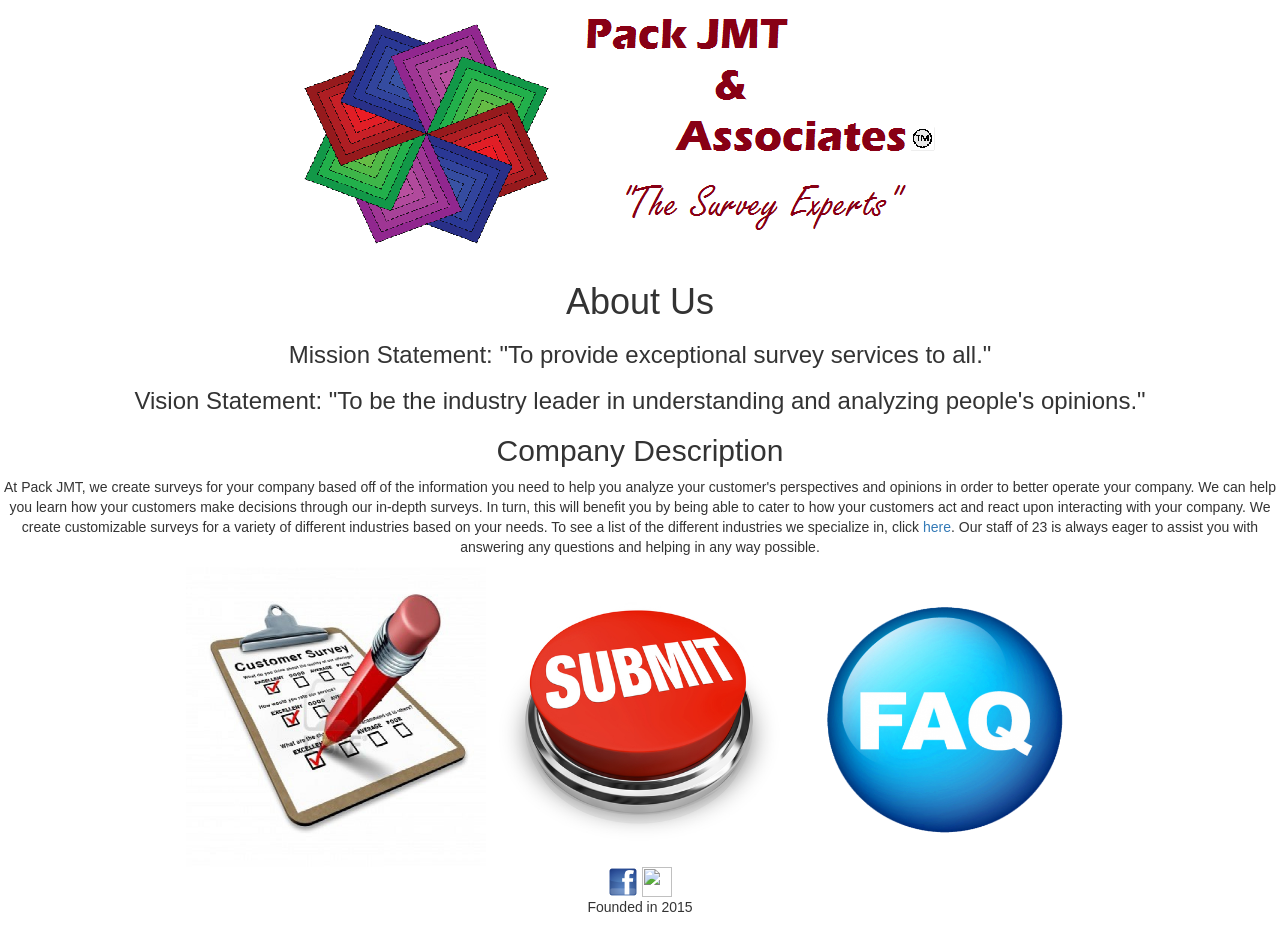
==== index.html @ 9381cfca "added images at the bottom and css for them" ====
<!DOCTYPE html>
<html>
<head>
<!-- Latest compiled and minified CSS -->
<link rel="stylesheet" href="https://maxcdn.bootstrapcdn.com/bootstrap/3.3.7/css/bootstrap.min.css" integrity="sha384-BVYiiSIFeK1dGmJRAkycuHAHRg32OmUcww7on3RYdg4Va+PmSTsz/K68vbdEjh4u" crossorigin="anonymous">

<!-- Optional theme -->
<link rel="stylesheet" href="https://maxcdn.bootstrapcdn.com/bootstrap/3.3.7/css/bootstrap-theme.min.css" integrity="sha384-rHyoN1iRsVXV4nD0JutlnGaslCJuC7uwjduW9SVrLvRYooPp2bWYgmgJQIXwl/Sp" crossorigin="anonymous">

<link rel="stylesheet" type="text/css" href="indexstyles.css">
<title>Home</title>
</head>
<body id="indexbody">
<div id="logodiv">
<img src="images/PackJMTLogo.jpg">
</div>
	<h1>About Us</h1>
	<h3>
		Mission Statement: "To provide exceptional survey services to all."
	</h3>
	<h3>
		Vision Statement: "To be the industry leader in understanding and analyzing people's opinions."
	</h3>
	<h2>Company Description</h2>
	<p>
		At Pack JMT, we create surveys for your company based off of the information you need to help you analyze your customer's perspectives and opinions in order to better operate your company.  We can help you learn how your customers make decisions through our in-depth surveys.  In turn, this will benefit you by being able to cater to how your customers act and react upon interacting with your company.  We create customizable surveys for a variety of different industries based on your needs.  To see a list of the different industries we specialize in, click <a href="url">here</a>.  Our staff of 23 is always eager to assist you with answering any questions and helping in any way possible.
	</p>
	<img src="images/survey.jpg", class="indeximage">
	<img src="images/submit.jpg", class="indeximage">
	<img src="images/faq.png", class="indeximage" >
	
	<!-- Latest compiled and minified JavaScript -->
<script src="https://maxcdn.bootstrapcdn.com/bootstrap/3.3.7/js/bootstrap.min.js" integrity="sha384-Tc5IQib027qvyjSMfHjOMaLkfuWVxZxUPnCJA7l2mCWNIpG9mGCD8wGNIcPD7Txa" crossorigin="anonymous"></script>
</body>
<footer>
	<img src="images/facebook.jpg", class="socialmedia">
	<img src="images/twitter.jpg", class="socialmedia">
	<p>
		Founded in 2015
	</p>
</footer>
</html>
---- indexstyles.css ----
#logodiv {
	text-align: center;
}
#indexbody {
	text-align: center;
}
.socialmedia{
width: 30px;
height: 30px;
}

.indeximage{
	width: 300px;
	height: 300px;
}
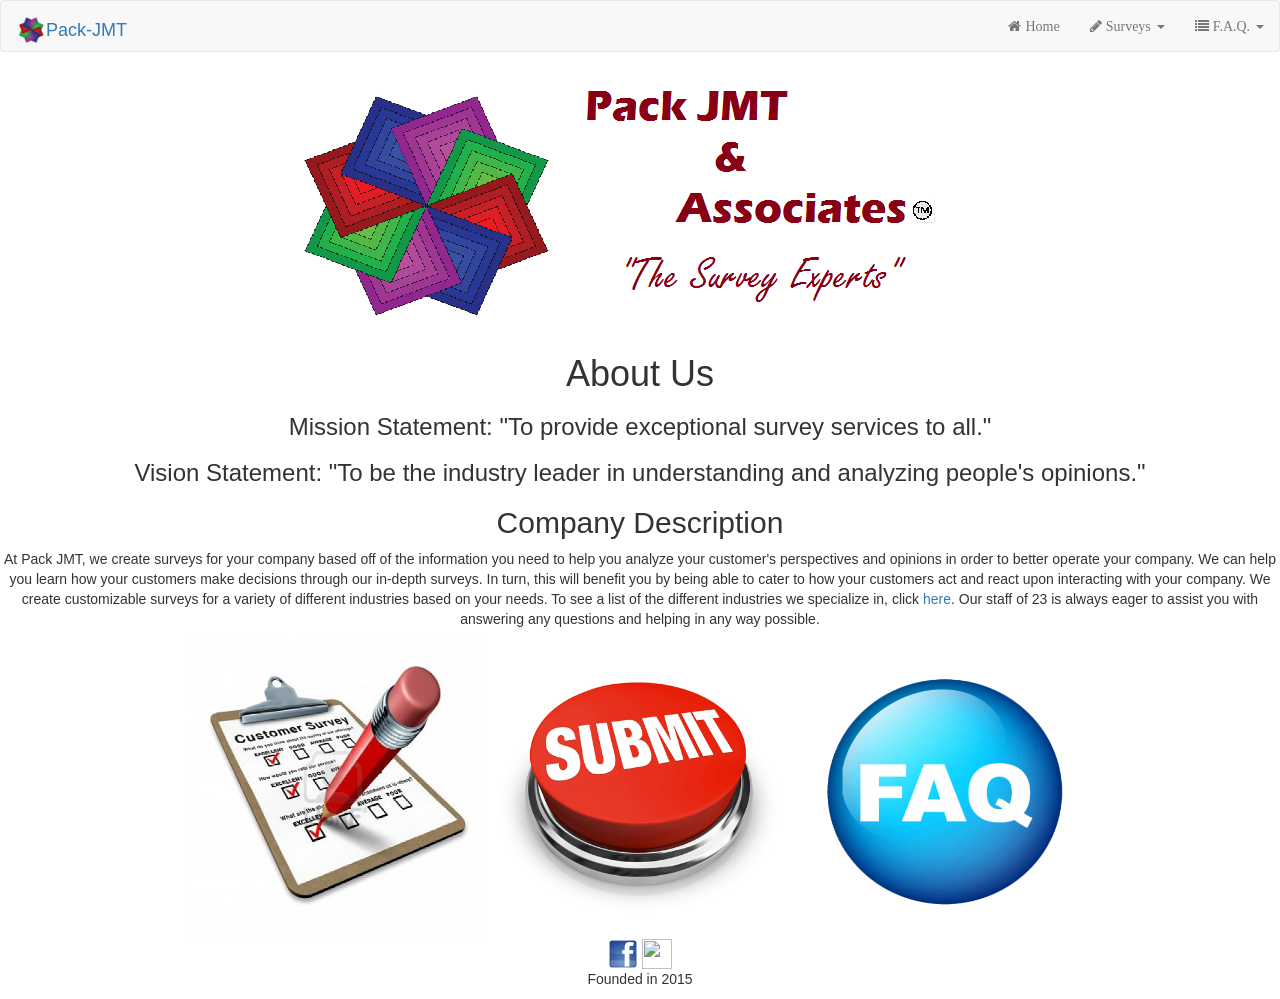
==== commit 010d6fb6: "Added links to all the pages and fixed some errors on the Industries portion of the site" ====
--- a/index.html
+++ b/index.html
@@ -1,42 +1,73 @@
 <!DOCTYPE html>
 <html>
 <head>
-<!-- Latest compiled and minified CSS -->
-<link rel="stylesheet" href="https://maxcdn.bootstrapcdn.com/bootstrap/3.3.7/css/bootstrap.min.css" integrity="sha384-BVYiiSIFeK1dGmJRAkycuHAHRg32OmUcww7on3RYdg4Va+PmSTsz/K68vbdEjh4u" crossorigin="anonymous">
+    <!-- Latest compiled and minified CSS -->
+    <link rel="stylesheet" href="https://maxcdn.bootstrapcdn.com/bootstrap/3.3.7/css/bootstrap.min.css" integrity="sha384-BVYiiSIFeK1dGmJRAkycuHAHRg32OmUcww7on3RYdg4Va+PmSTsz/K68vbdEjh4u" crossorigin="anonymous">
 
-<!-- Optional theme -->
-<link rel="stylesheet" href="https://maxcdn.bootstrapcdn.com/bootstrap/3.3.7/css/bootstrap-theme.min.css" integrity="sha384-rHyoN1iRsVXV4nD0JutlnGaslCJuC7uwjduW9SVrLvRYooPp2bWYgmgJQIXwl/Sp" crossorigin="anonymous">
+    <!-- Optional theme -->
+    <link rel="stylesheet" href="https://maxcdn.bootstrapcdn.com/bootstrap/3.3.7/css/bootstrap-theme.min.css" integrity="sha384-rHyoN1iRsVXV4nD0JutlnGaslCJuC7uwjduW9SVrLvRYooPp2bWYgmgJQIXwl/Sp" crossorigin="anonymous">
 
-<link rel="stylesheet" type="text/css" href="indexstyles.css">
-<title>Home</title>
+    <link rel="stylesheet" type="text/css" href="indexstyles.css">
+    <link rel="stylesheet" type="text/css" href="./pages/sample surveys/styles/style.css">
+    <title>Home</title>
 </head>
 <body id="indexbody">
+<nav class="navbar navbar-default">
+    <div class="container-fluid">
+
+        <div class="">
+            <div class="navbar-brand"><a class="" href="index.html"><img class="brand-logo clear" src="images/Pack JMT Logo.png" />Pack-JMT</a></div>
+            <ul class="nav navbar-nav navbar-right margin_right">
+                <li><a href="index.html" role="button"><i class="fa fa-home" aria-hidden="true">&nbsp;Home</i></a></li>
+
+                <li class="dropdown">
+                    <a href="#" class="dropdown-toggle" data-toggle="dropdown" role="button" aria-haspopup="true" aria-expanded="false"><i class="fa fa-pencil" aria-hidden="true">&nbsp;Surveys</i> <span class="caret"></span></a>
+                    <ul class="dropdown-menu nav nav-bar ">
+                        <li><a href="./pages/CustomerInformation/CustomerInformation.html"><i class="fa fa-pencil" aria-hidden="true">&nbspRequest a Survey</i></a></li>
+                        <li><a href="./pages/sample surveys/survey.html"><i class="fa fa-question" aria-hidden="true">&nbspSample Surveys</i></a></a></li>
+                    </ul>
+                </li>
+                <li class="dropdown">
+                    <a href="./pages/Faq/FAQ.html" class="dropdown-toggle" data-toggle="dropdown" role="button" aria-haspopup="true" aria-expanded="false"><i class="fa fa-list" aria-hidden="true">&nbsp;F.A.Q.</i> <span class="caret"></span></a>
+                    <ul class="dropdown-menu nav nav-bar ">
+                        <li><a href="./pages/Faq/FAQ.html"><i class="fa fa-list" aria-hidden="true">&nbsp;F.A.Q.</i> </a></a></li>
+                        <li><a href="./pages/Who we are/Whoweare.html"><i class="fa fa-question" aria-hidden="true">&nbsp;Who we are</i> </a></a></li>
+                        <li><a href="./pages/Industries/Industries.html"><i class="fa fa-building" aria-hidden="true">&nbsp;Industries We Serve</i> </a></li>
+                        <li role="separator" class="divider"></li>
+                        <li><a href="./pages/Testimonials/testimonialiii.html"><i class="fa fa-comment" aria-hidden="true">&nbsp;Testimonials</i> </a></li>
+                    </ul>
+                </li>
+            </ul>
+        </div>
+    </div>
+</nav>
 <div id="logodiv">
-<img src="images/PackJMTLogo.jpg">
+    <img src="images/PackJMTLogo.jpg">
 </div>
-	<h1>About Us</h1>
-	<h3>
-		Mission Statement: "To provide exceptional survey services to all."
-	</h3>
-	<h3>
-		Vision Statement: "To be the industry leader in understanding and analyzing people's opinions."
-	</h3>
-	<h2>Company Description</h2>
-	<p>
-		At Pack JMT, we create surveys for your company based off of the information you need to help you analyze your customer's perspectives and opinions in order to better operate your company.  We can help you learn how your customers make decisions through our in-depth surveys.  In turn, this will benefit you by being able to cater to how your customers act and react upon interacting with your company.  We create customizable surveys for a variety of different industries based on your needs.  To see a list of the different industries we specialize in, click <a href="url">here</a>.  Our staff of 23 is always eager to assist you with answering any questions and helping in any way possible.
-	</p>
-	<img src="images/survey.jpg", class="indeximage">
-	<img src="images/submit.jpg", class="indeximage">
-	<img src="images/faq.png", class="indeximage" >
-	
-	<!-- Latest compiled and minified JavaScript -->
+<h1>About Us</h1>
+<h3>
+    Mission Statement: "To provide exceptional survey services to all."
+</h3>
+<h3>
+    Vision Statement: "To be the industry leader in understanding and analyzing people's opinions."
+</h3>
+<h2>Company Description</h2>
+<p>
+    At Pack JMT, we create surveys for your company based off of the information you need to help you analyze your customer's perspectives and opinions in order to better operate your company.  We can help you learn how your customers make decisions through our in-depth surveys.  In turn, this will benefit you by being able to cater to how your customers act and react upon interacting with your company.  We create customizable surveys for a variety of different industries based on your needs.  To see a list of the different industries we specialize in, click <a href="#">here</a>.  Our staff of 23 is always eager to assist you with answering any questions and helping in any way possible.
+</p>
+<img src="images/survey.jpg" class="indeximage">
+<img src="images/submit.jpg" class="indeximage">
+<img src="images/faq.png" class="indeximage" >
+<footer>
+    <img src="images/facebook.jpg" class="socialmedia">
+    <img src="images/twitter.jpg" class="socialmedia">
+    <p>
+        Founded in 2015
+    </p>
+</footer>
+<!-- Latest compiled and minified JavaScript -->
+<script src="https://cdnjs.cloudflare.com/ajax/libs/jquery/2.2.4/jquery.min.js"></script>
 <script src="https://maxcdn.bootstrapcdn.com/bootstrap/3.3.7/js/bootstrap.min.js" integrity="sha384-Tc5IQib027qvyjSMfHjOMaLkfuWVxZxUPnCJA7l2mCWNIpG9mGCD8wGNIcPD7Txa" crossorigin="anonymous"></script>
 </body>
-<footer>
-	<img src="images/facebook.jpg", class="socialmedia">
-	<img src="images/twitter.jpg", class="socialmedia">
-	<p>
-		Founded in 2015
-	</p>
-</footer>
+
 </html>
--- a/pages/sample surveys/styles/style.css
+++ b/pages/sample surveys/styles/style.css
@@ -0,0 +1,11 @@
+@import "https://maxcdn.bootstrapcdn.com/font-awesome/4.6.3/css/font-awesome.min.css";
+.text-bold{
+    font-weight: bold;
+}
+.spacer::after{
+    content: "\00a0";
+}
+.brand-logo{
+    height:30px;
+    width:30px;
+}
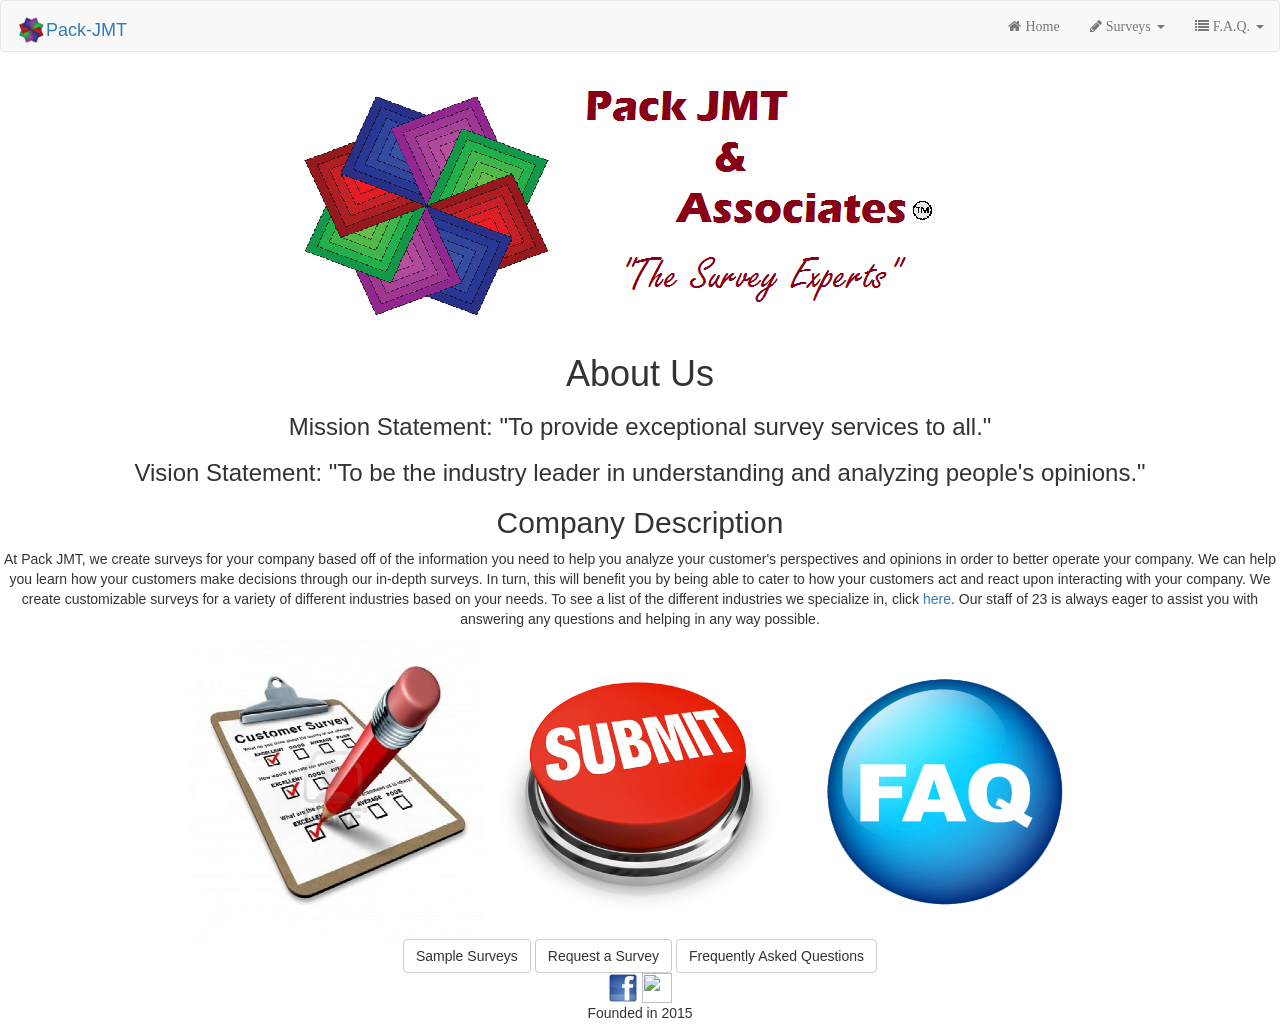
==== commit c5a0341d: "Added buttons beneath images to link to pages" ====
--- a/index.html
+++ b/index.html
@@ -57,7 +57,10 @@
 </p>
 <img src="images/survey.jpg" class="indeximage">
 <img src="images/submit.jpg" class="indeximage">
-<img src="images/faq.png" class="indeximage" >
+<img src="images/faq.png" class="indeximage"><br>
+<a class="btn btn-default" id="ssbutton" href="./pages/sample surveys/survey.html" role="button">Sample Surveys</a>
+<a class="btn btn-default" id="rsbutton" href="./pages/CustomerInformation/CustomerInformation.html" role="button">Request a Survey</a>
+<a class="btn btn-default" id="faqbutton" href="./pages/Faq/FAQ.html" role="button">Frequently Asked Questions</a>
 <footer>
     <img src="images/facebook.jpg" class="socialmedia">
     <img src="images/twitter.jpg" class="socialmedia">
--- a/indexstyles.css
+++ b/indexstyles.css
@@ -12,4 +12,16 @@
 .indeximage{
 	width: 300px;
 	height: 300px;
+}
+
+#ssbutton{
+margin-left: auto	
+}
+
+#rsbutton{
+margin-bottom: auto
+}
+
+#faqbutton{
+margin-right: auto
 }
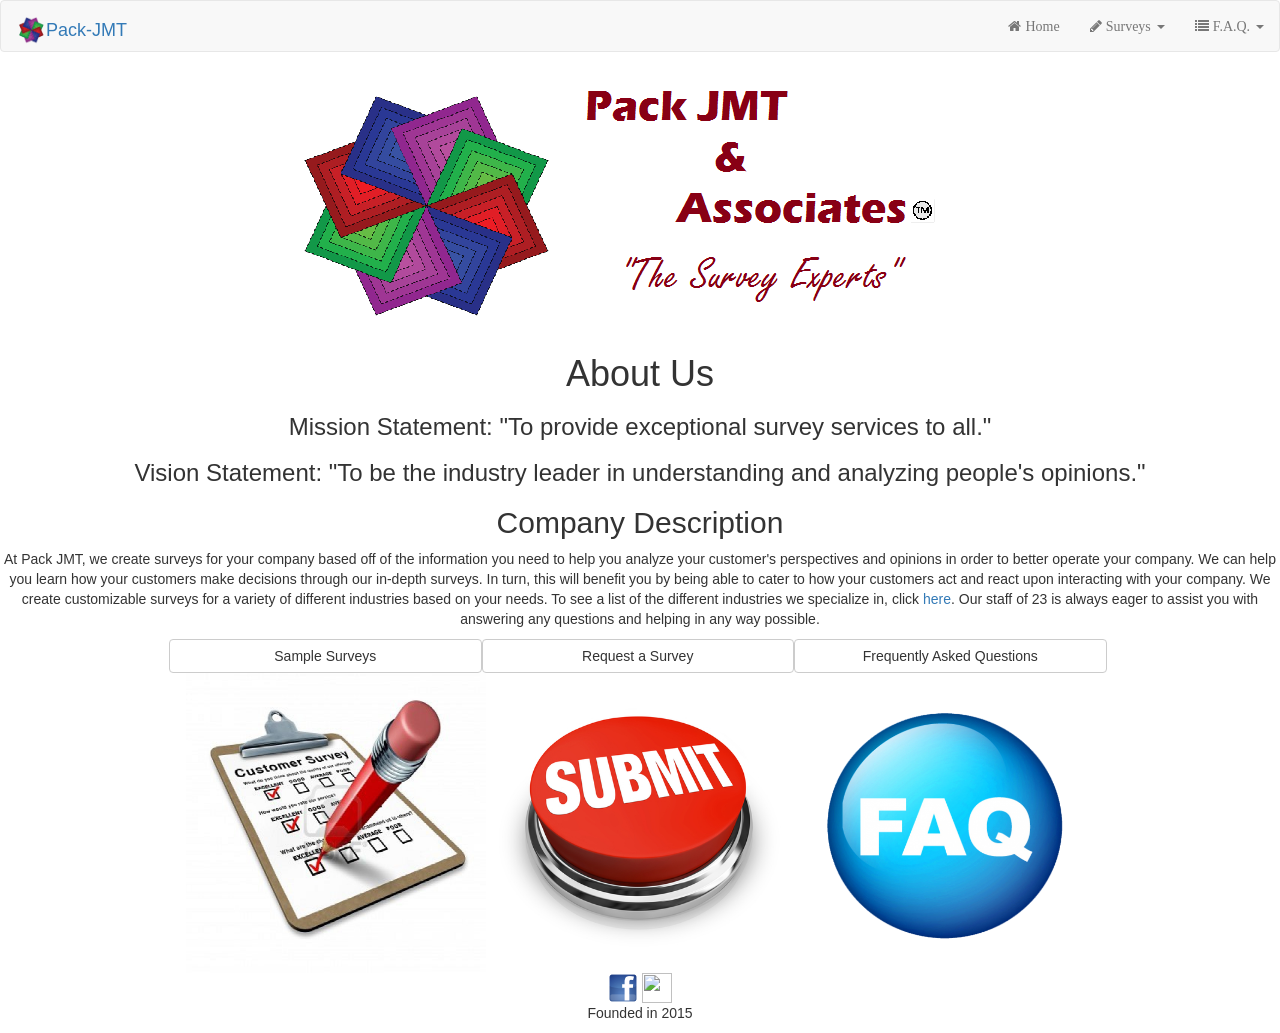
==== commit e67f7596: "updated index page" ====
--- a/index.html
+++ b/index.html
@@ -55,12 +55,18 @@
 <p>
     At Pack JMT, we create surveys for your company based off of the information you need to help you analyze your customer's perspectives and opinions in order to better operate your company.  We can help you learn how your customers make decisions through our in-depth surveys.  In turn, this will benefit you by being able to cater to how your customers act and react upon interacting with your company.  We create customizable surveys for a variety of different industries based on your needs.  To see a list of the different industries we specialize in, click <a href="#">here</a>.  Our staff of 23 is always eager to assist you with answering any questions and helping in any way possible.
 </p>
-<img src="images/survey.jpg" class="indeximage">
-<img src="images/submit.jpg" class="indeximage">
-<img src="images/faq.png" class="indeximage"><br>
-<a class="btn btn-default" id="ssbutton" href="./pages/sample surveys/survey.html" role="button">Sample Surveys</a>
-<a class="btn btn-default" id="rsbutton" href="./pages/CustomerInformation/CustomerInformation.html" role="button">Request a Survey</a>
-<a class="btn btn-default" id="faqbutton" href="./pages/Faq/FAQ.html" role="button">Frequently Asked Questions</a>
+
+
+    <div class="col-sm-12 text-center" id="sub-button">
+        <a class="btn btn-default col-sm-3" id="ssbutton" href="./pages/sample surveys/survey.html" role="button">Sample Surveys</a>
+        <a class="btn btn-default col-sm-3" id="rsbutton" href="./pages/CustomerInformation/CustomerInformation.html" role="button">Request a Survey</a>
+        <a class="btn btn-default col-sm-3" id="faqbutton" href="./pages/Faq/FAQ.html" role="button">Frequently Asked Questions</a>
+    </div>
+<div class="col-sm-12" >
+    <img src="images/survey.jpg" class="indeximage">
+    <img src="images/submit.jpg" class="indeximage">
+    <img src="images/faq.png" class="indeximage"><br>
+</div>
 <footer>
     <img src="images/facebook.jpg" class="socialmedia">
     <img src="images/twitter.jpg" class="socialmedia">
--- a/indexstyles.css
+++ b/indexstyles.css
@@ -14,14 +14,6 @@
 	height: 300px;
 }
 
-#ssbutton{
-margin-left: auto	
-}
-
-#rsbutton{
-margin-bottom: auto
-}
-
-#faqbutton{
-margin-right: auto
+#sub-button{
+    margin-left: 11em;
 }
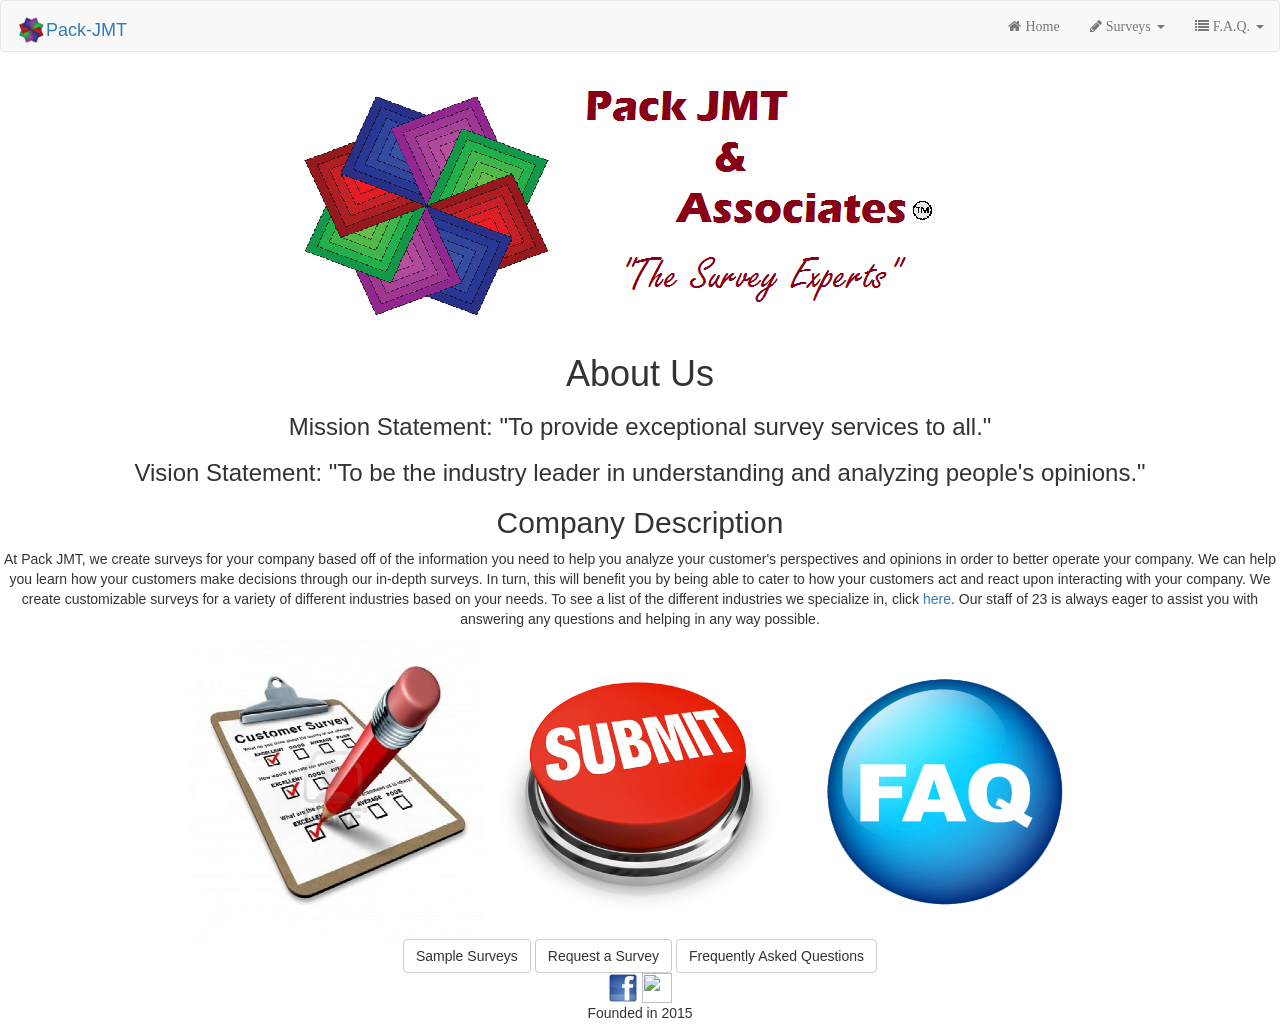
==== commit 269f9ab1: "Merge branch 'master' of https://github.com/leo81202/pack-jmt" ====
--- a/index.html
+++ b/index.html
@@ -55,18 +55,12 @@
 <p>
     At Pack JMT, we create surveys for your company based off of the information you need to help you analyze your customer's perspectives and opinions in order to better operate your company.  We can help you learn how your customers make decisions through our in-depth surveys.  In turn, this will benefit you by being able to cater to how your customers act and react upon interacting with your company.  We create customizable surveys for a variety of different industries based on your needs.  To see a list of the different industries we specialize in, click <a href="#">here</a>.  Our staff of 23 is always eager to assist you with answering any questions and helping in any way possible.
 </p>
-
-
-    <div class="col-sm-12 text-center" id="sub-button">
-        <a class="btn btn-default col-sm-3" id="ssbutton" href="./pages/sample surveys/survey.html" role="button">Sample Surveys</a>
-        <a class="btn btn-default col-sm-3" id="rsbutton" href="./pages/CustomerInformation/CustomerInformation.html" role="button">Request a Survey</a>
-        <a class="btn btn-default col-sm-3" id="faqbutton" href="./pages/Faq/FAQ.html" role="button">Frequently Asked Questions</a>
-    </div>
-<div class="col-sm-12" >
-    <img src="images/survey.jpg" class="indeximage">
-    <img src="images/submit.jpg" class="indeximage">
-    <img src="images/faq.png" class="indeximage"><br>
-</div>
+<img src="images/survey.jpg" class="indeximage">
+<img src="images/submit.jpg" class="indeximage">
+<img src="images/faq.png" class="indeximage"><br>
+<a class="btn btn-default" id="ssbutton" href="./pages/sample surveys/survey.html" role="button">Sample Surveys</a>
+<a class="btn btn-default" id="rsbutton" href="./pages/CustomerInformation/CustomerInformation.html" role="button">Request a Survey</a>
+<a class="btn btn-default" id="faqbutton" href="./pages/Faq/FAQ.html" role="button">Frequently Asked Questions</a>
 <footer>
     <img src="images/facebook.jpg" class="socialmedia">
     <img src="images/twitter.jpg" class="socialmedia">
--- a/indexstyles.css
+++ b/indexstyles.css
@@ -14,6 +14,14 @@
 	height: 300px;
 }
 
-#sub-button{
-    margin-left: 11em;
+#ssbutton{
+margin-left: auto	
+}
+
+#rsbutton{
+margin-bottom: auto
+}
+
+#faqbutton{
+margin-right: auto
 }
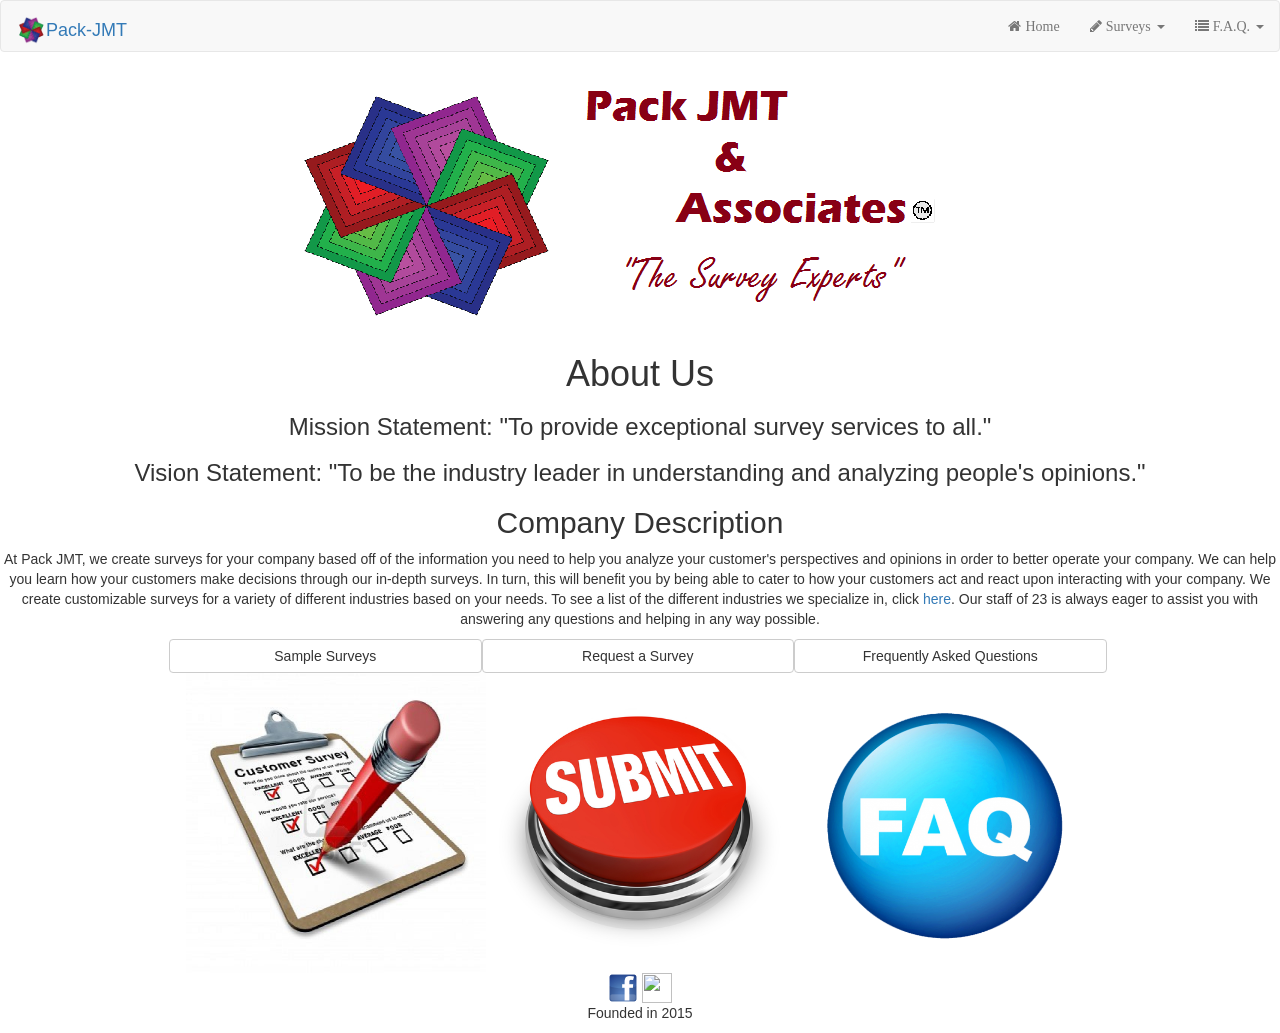
==== commit 5d465978: "updated survey page" ====
--- a/index.html
+++ b/index.html
@@ -10,6 +10,7 @@
     <link rel="stylesheet" type="text/css" href="indexstyles.css">
     <link rel="stylesheet" type="text/css" href="./pages/sample surveys/styles/style.css">
     <title>Home</title>
+
 </head>
 <body id="indexbody">
 <nav class="navbar navbar-default">
@@ -55,12 +56,18 @@
 <p>
     At Pack JMT, we create surveys for your company based off of the information you need to help you analyze your customer's perspectives and opinions in order to better operate your company.  We can help you learn how your customers make decisions through our in-depth surveys.  In turn, this will benefit you by being able to cater to how your customers act and react upon interacting with your company.  We create customizable surveys for a variety of different industries based on your needs.  To see a list of the different industries we specialize in, click <a href="#">here</a>.  Our staff of 23 is always eager to assist you with answering any questions and helping in any way possible.
 </p>
-<img src="images/survey.jpg" class="indeximage">
-<img src="images/submit.jpg" class="indeximage">
-<img src="images/faq.png" class="indeximage"><br>
-<a class="btn btn-default" id="ssbutton" href="./pages/sample surveys/survey.html" role="button">Sample Surveys</a>
-<a class="btn btn-default" id="rsbutton" href="./pages/CustomerInformation/CustomerInformation.html" role="button">Request a Survey</a>
-<a class="btn btn-default" id="faqbutton" href="./pages/Faq/FAQ.html" role="button">Frequently Asked Questions</a>
+
+
+    <div class="col-sm-12 text-center" id="sub-button">
+        <a class="btn btn-default col-sm-3" id="ssbutton" href="./pages/sample surveys/survey.html" role="button">Sample Surveys</a>
+        <a class="btn btn-default col-sm-3" id="rsbutton" href="./pages/CustomerInformation/CustomerInformation.html" role="button">Request a Survey</a>
+        <a class="btn btn-default col-sm-3" id="faqbutton" href="./pages/Faq/FAQ.html" role="button">Frequently Asked Questions</a>
+    </div>
+<div class="col-sm-12" >
+    <img src="images/survey.jpg" class="indeximage">
+    <img src="images/submit.jpg" class="indeximage">
+    <img src="images/faq.png" class="indeximage"><br>
+</div>
 <footer>
     <img src="images/facebook.jpg" class="socialmedia">
     <img src="images/twitter.jpg" class="socialmedia">
--- a/indexstyles.css
+++ b/indexstyles.css
@@ -14,14 +14,7 @@
 	height: 300px;
 }
 
-#ssbutton{
-margin-left: auto	
+#sub-button{
+    margin-left: 11em;
 }
 
-#rsbutton{
-margin-bottom: auto
-}
-
-#faqbutton{
-margin-right: auto
-}
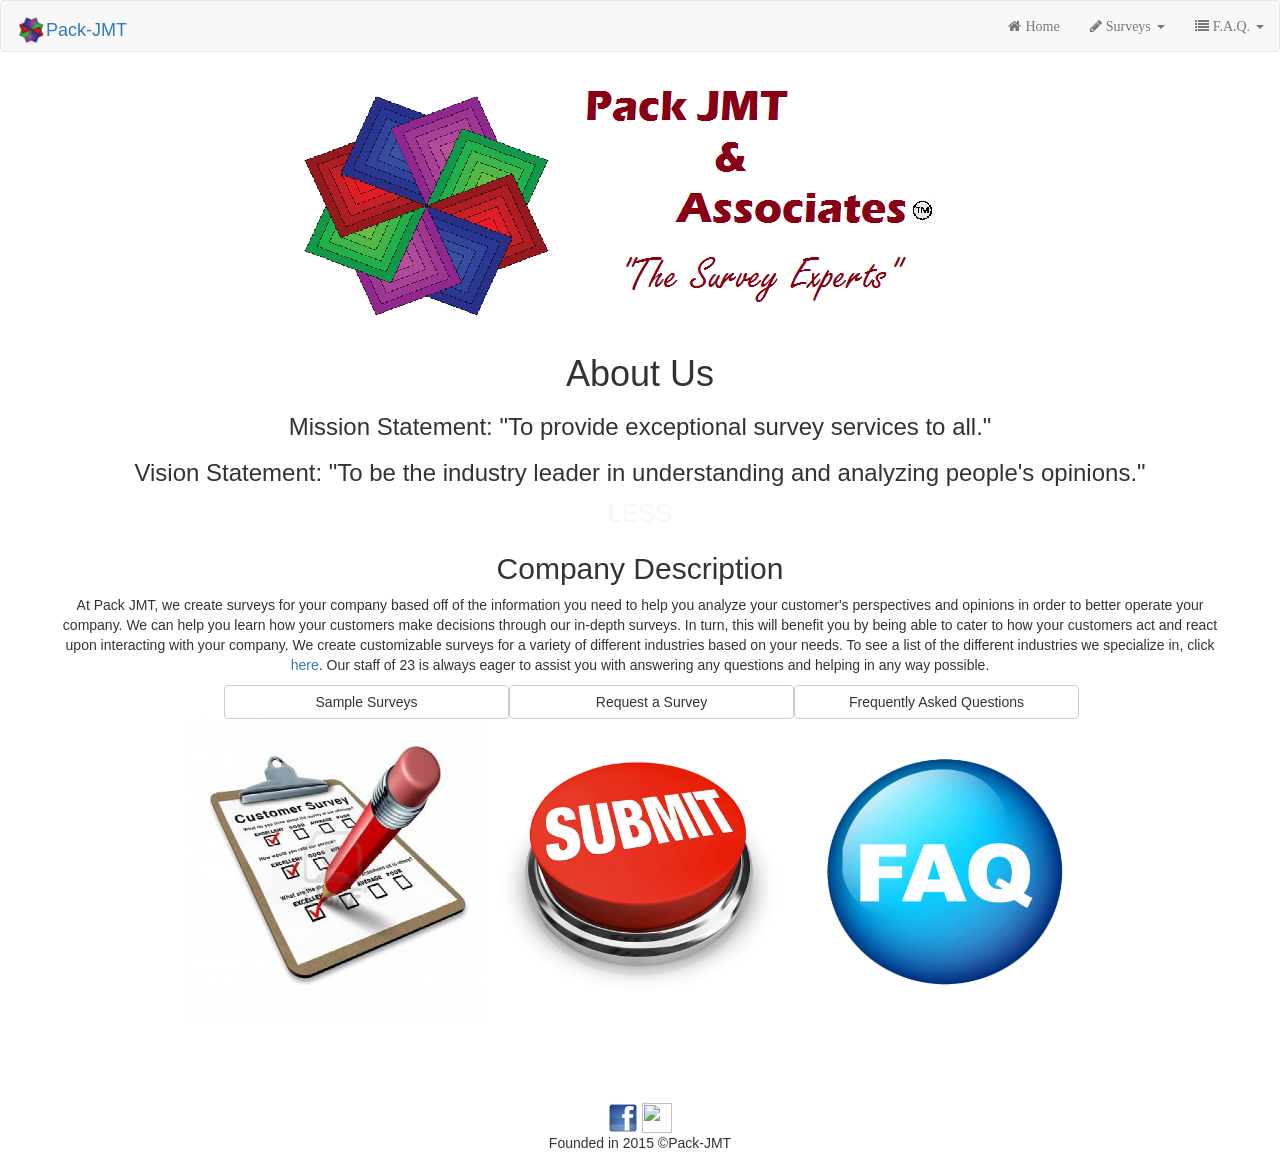
==== commit 2a104240: "added footer to pages and fixed some errors" ====
--- a/index.html
+++ b/index.html
@@ -7,15 +7,14 @@
     <!-- Optional theme -->
     <link rel="stylesheet" href="https://maxcdn.bootstrapcdn.com/bootstrap/3.3.7/css/bootstrap-theme.min.css" integrity="sha384-rHyoN1iRsVXV4nD0JutlnGaslCJuC7uwjduW9SVrLvRYooPp2bWYgmgJQIXwl/Sp" crossorigin="anonymous">
 
+    <link rel="stylesheet" type="text/css" href="./pages/sample surveys/styles/style.css">
     <link rel="stylesheet" type="text/css" href="indexstyles.css">
-    <link rel="stylesheet" type="text/css" href="./pages/sample surveys/styles/style.css">
     <title>Home</title>
 
 </head>
 <body id="indexbody">
 <nav class="navbar navbar-default">
     <div class="container-fluid">
-
         <div class="">
             <div class="navbar-brand"><a class="" href="index.html"><img class="brand-logo clear" src="images/Pack JMT Logo.png" />Pack-JMT</a></div>
             <ul class="nav navbar-nav navbar-right margin_right">
@@ -42,42 +41,55 @@
         </div>
     </div>
 </nav>
-<div id="logodiv">
-    <img src="images/PackJMTLogo.jpg">
-</div>
-<h1>About Us</h1>
-<h3>
-    Mission Statement: "To provide exceptional survey services to all."
-</h3>
-<h3>
-    Vision Statement: "To be the industry leader in understanding and analyzing people's opinions."
-</h3>
-<h2>Company Description</h2>
-<p>
-    At Pack JMT, we create surveys for your company based off of the information you need to help you analyze your customer's perspectives and opinions in order to better operate your company.  We can help you learn how your customers make decisions through our in-depth surveys.  In turn, this will benefit you by being able to cater to how your customers act and react upon interacting with your company.  We create customizable surveys for a variety of different industries based on your needs.  To see a list of the different industries we specialize in, click <a href="#">here</a>.  Our staff of 23 is always eager to assist you with answering any questions and helping in any way possible.
-</p>
+<div class="container">
+    <div class="row">
+        <div class="section" id="section-1">
+            <div id="logodiv">
+                <img src="images/PackJMTLogo.jpg">
+            </div>
+            <h1>About Us</h1>
+            <h3>
+                Mission Statement: "To provide exceptional survey services to all."
+            </h3>
+            <h3>
+                Vision Statement: "To be the industry leader in understanding and analyzing people's opinions."
+            </h3>
+            <div class="bgimg-1">
+                <div class="caption">
+                    <span class="border" style="background-color:transparent;font-size:25px;color: #f7f7f7;">LESS</span>
+                </div>
+            </div>
+        </div>
+        <div class="section" id="section-2">
+            <h2>Company Description</h2>
+            <p>
+                At Pack JMT, we create surveys for your company based off of the information you need to help you analyze your customer's perspectives and opinions in order to better operate your company.  We can help you learn how your customers make decisions through our in-depth surveys.  In turn, this will benefit you by being able to cater to how your customers act and react upon interacting with your company.  We create customizable surveys for a variety of different industries based on your needs.  To see a list of the different industries we specialize in, click <a href="#">here</a>.  Our staff of 23 is always eager to assist you with answering any questions and helping in any way possible.
+            </p>
 
 
-    <div class="col-sm-12 text-center" id="sub-button">
-        <a class="btn btn-default col-sm-3" id="ssbutton" href="./pages/sample surveys/survey.html" role="button">Sample Surveys</a>
-        <a class="btn btn-default col-sm-3" id="rsbutton" href="./pages/CustomerInformation/CustomerInformation.html" role="button">Request a Survey</a>
-        <a class="btn btn-default col-sm-3" id="faqbutton" href="./pages/Faq/FAQ.html" role="button">Frequently Asked Questions</a>
+            <div class="col-sm-12 text-center" id="sub-button">
+                <a class="btn btn-default col-sm-3" id="ssbutton" href="./pages/sample surveys/survey.html" role="button">Sample Surveys</a>
+                <a class="btn btn-default col-sm-3" id="rsbutton" href="./pages/CustomerInformation/CustomerInformation.html" role="button">Request a Survey</a>
+                <a class="btn btn-default col-sm-3" id="faqbutton" href="./pages/Faq/FAQ.html" role="button">Frequently Asked Questions</a>
+            </div>
+            <div class="col-sm-12" >
+                <img src="images/survey.jpg" class="indeximage">
+                <img src="images/submit.jpg" class="indeximage">
+                <img src="images/faq.png" class="indeximage"><br>
+            </div>
+        </div>
     </div>
-<div class="col-sm-12" >
-    <img src="images/survey.jpg" class="indeximage">
-    <img src="images/submit.jpg" class="indeximage">
-    <img src="images/faq.png" class="indeximage"><br>
 </div>
 <footer>
-    <img src="images/facebook.jpg" class="socialmedia">
-    <img src="images/twitter.jpg" class="socialmedia">
+    <img role="button" src="images/facebook.jpg" class="socialmedia">
+    <img role="button" src="images/twitter.jpg" class="socialmedia">
     <p>
-        Founded in 2015
+        Founded in 2015 &copy;Pack-JMT
     </p>
 </footer>
 <!-- Latest compiled and minified JavaScript -->
-<script src="https://cdnjs.cloudflare.com/ajax/libs/jquery/2.2.4/jquery.min.js"></script>
-<script src="https://maxcdn.bootstrapcdn.com/bootstrap/3.3.7/js/bootstrap.min.js" integrity="sha384-Tc5IQib027qvyjSMfHjOMaLkfuWVxZxUPnCJA7l2mCWNIpG9mGCD8wGNIcPD7Txa" crossorigin="anonymous"></script>
+<script src="https://cdnjs.cloudflare.com/ajax/libs/jquery/3.1.1/jquery.min.js"></script>
+<script src="https://maxcdn.bootstrapcdn.com/bootstrap/3.3.7/js/bootstrap.min.js" ></script>
 </body>
 
 </html>
--- a/pages/sample surveys/styles/style.css
+++ b/pages/sample surveys/styles/style.css
@@ -8,4 +8,31 @@
 .brand-logo{
     height:30px;
     width:30px;
+}
+html {
+    position: relative;
+    min-height: 100%;
+    margin: 0;
+
+}
+body {
+    /* Margin bottom by footer height */
+    margin-bottom: 10em;
+    /*margin: 0;*/
+    height: 100%;
+}
+footer {
+
+    position: absolute;
+    bottom: 0;
+    width: 100%;
+    /* Set the fixed height of the footer here */
+    height: 5em;
+    /*background-color: black;*/
+    padding-top: 1em;
+    /*color:white;*/
+}
+.socialmedia{
+    width: 30px;
+    height: 30px;
 }
